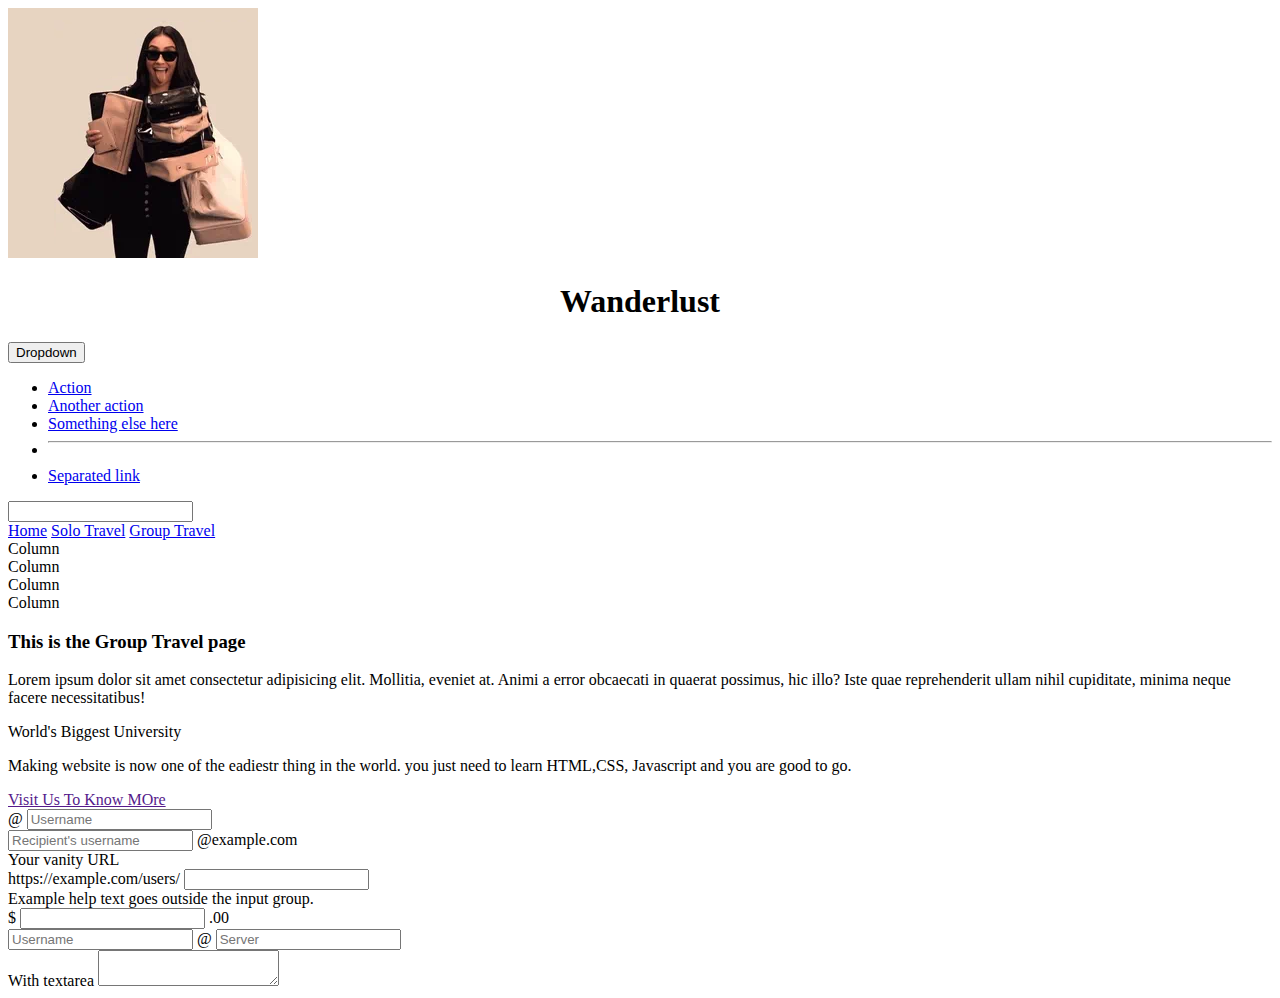
==== grouptravel.html @ eebcf274 "uploading" ====
<!DOCTYPE html>
<html lang="en">
<head>
    <meta charset="UTF-8">
    <meta name="viewport" content="width=device-width, initial-scale=1.0">
    <title>Wanderlust</title>
    <link rel="stylesheet" href="style3.css">
    
</head>
<body>
  <img src="./images2/excited.webp" alt="">
    <center><h1>Wanderlust</h1></center>
    <link rel="stylesheet" href="https://cdnjs.cloudflare.com/ajax/libs/font-awesome/4.7.0/css/font-awesome.min.css">
    <div class="input-group mb-3">
        <button class="btn btn-outline-secondary dropdown-toggle" type="button" data-bs-toggle="dropdown" aria-expanded="false">Dropdown</button>
        <ul class="dropdown-menu">
          <li><a class="dropdown-item" href="#">Action</a></li>
          <li><a class="dropdown-item" href="#">Another action</a></li>
          <li><a class="dropdown-item" href="#">Something else here</a></li>
          <li><hr class="dropdown-divider"></li>
          <li><a class="dropdown-item" href="#">Separated link</a></li>
        </ul>
        <input type="text" class="form-control" aria-label="Text input with dropdown button">
      </div>
      </div>
<div class="topnav" id="myTopnav">
  <a href="index.html" class="active">Home</a>
  <a href="solotravel.html">Solo Travel</a>
  <a href="#grouptravel.html">Group Travel</a>
  
    
</div>
</body>
<div class="container text-center">
    <div class="row row-cols-4">
      <div class="col">Column</div>
      <div class="col">Column</div>
      <div class="col">Column</div>
      <div class="col">Column</div>
    </div>
  </div>
        <main>
            <h3>This is the Group Travel page</h3>
            <p>Lorem ipsum dolor sit amet consectetur adipisicing elit. Mollitia, eveniet at. Animi a error obcaecati in quaerat possimus, hic illo? Iste quae reprehenderit ullam nihil cupiditate, minima neque facere necessitatibus!</p>
        </main>
    <div class="text-box"
        <h1>World's Biggest University</h1>
        <p> Making website is now one of the eadiestr thing in the world. you just need to learn HTML,CSS, Javascript and you are good to go.</p>
        <a href="">Visit Us To Know MOre</a>
        </div

    </section>


    <div class="input-group mb-3">
        <span class="input-group-text" id="basic-addon1">@</span>
        <input type="text" class="form-control" placeholder="Username" aria-label="Username" aria-describedby="basic-addon1">
      </div>
      
      <div class="input-group mb-3">
        <input type="text" class="form-control" placeholder="Recipient's username" aria-label="Recipient's username" aria-describedby="basic-addon2">
        <span class="input-group-text" id="basic-addon2">@example.com</span>
      </div>
      
      <div class="mb-3">
        <label for="basic-url" class="form-label">Your vanity URL</label>
        <div class="input-group">
          <span class="input-group-text" id="basic-addon3">https://example.com/users/</span>
          <input type="text" class="form-control" id="basic-url" aria-describedby="basic-addon3 basic-addon4">
        </div>
        <div class="form-text" id="basic-addon4">Example help text goes outside the input group.</div>
      </div>
      
      <div class="input-group mb-3">
        <span class="input-group-text">$</span>
        <input type="text" class="form-control" aria-label="Amount (to the nearest dollar)">
        <span class="input-group-text">.00</span>
      </div>
      
      <div class="input-group mb-3">
        <input type="text" class="form-control" placeholder="Username" aria-label="Username">
        <span class="input-group-text">@</span>
        <input type="text" class="form-control" placeholder="Server" aria-label="Server">
      </div>
      
      <div class="input-group">
        <span class="input-group-text">With textarea</span>
        <textarea class="form-control" aria-label="With textarea"></textarea>
      </div>
</nav>
</header>
<main>

  
</body>
</html>
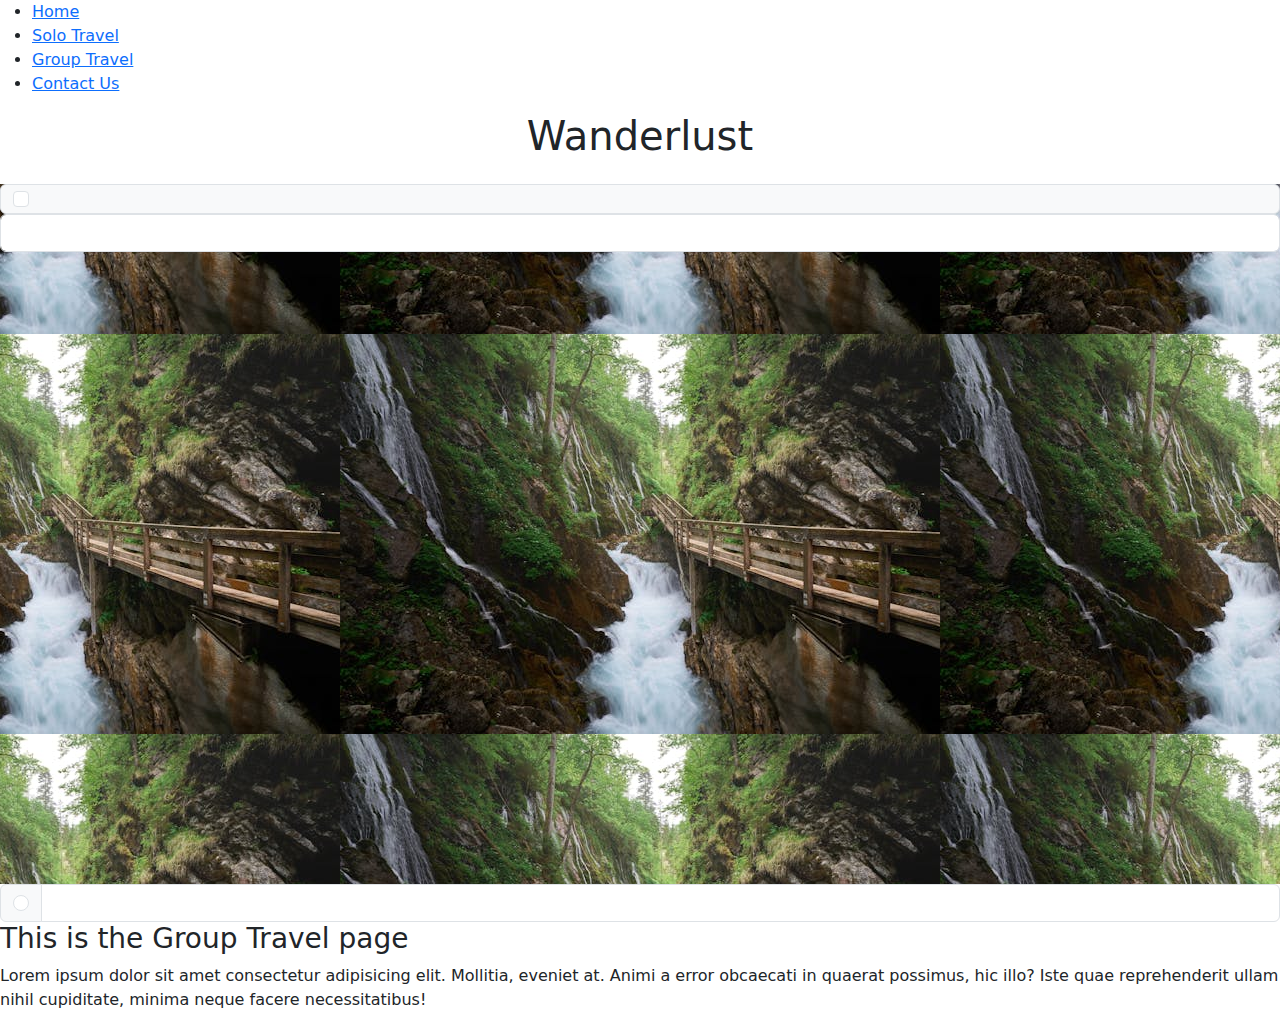
==== commit 6ac4bab0: "upload files" ====
--- a/grouptravel.html
+++ b/grouptravel.html
@@ -8,11 +8,18 @@
     
 </head>
 <body>
-  <img src="./images2/excited.webp" alt="">
-    <center><h1>Wanderlust</h1></center>
+  <head>
+    <nav>
+      <ul>
+      <li><a href="index.html">Home</a></li>
+    <li><a href="solotravel.html">Solo Travel</a></li>
+    <li><a href="grouptravel.html">Group Travel</a></li>
+    <li><a href="contact.html">Contact Us</a></li>
+
+    </ul>
+    <h1><center>Wanderlust</center></h1>
     <link rel="stylesheet" href="https://cdnjs.cloudflare.com/ajax/libs/font-awesome/4.7.0/css/font-awesome.min.css">
     <div class="input-group mb-3">
-        <button class="btn btn-outline-secondary dropdown-toggle" type="button" data-bs-toggle="dropdown" aria-expanded="false">Dropdown</button>
         <ul class="dropdown-menu">
           <li><a class="dropdown-item" href="#">Action</a></li>
           <li><a class="dropdown-item" href="#">Another action</a></li>
@@ -20,80 +27,44 @@
           <li><hr class="dropdown-divider"></li>
           <li><a class="dropdown-item" href="#">Separated link</a></li>
         </ul>
-        <input type="text" class="form-control" aria-label="Text input with dropdown button">
-      </div>
-      </div>
-<div class="topnav" id="myTopnav">
-  <a href="index.html" class="active">Home</a>
-  <a href="solotravel.html">Solo Travel</a>
-  <a href="#grouptravel.html">Group Travel</a>
-  
-    
+      </nav>
+    </header>
+  </body>
+  <div style="background-image:
+     width: 100%;
+    height: 700px;
+    background-image: url('images2/waterfall.jpeg');
+    background-size:after;
+    background-position: center;
+    background-repeat: none;
+  </div>
+<div class="input-group mb-3">
+  <div class="input-group-text">
+    <input class="form-check-input mt-0" type="checkbox" value="" aria-label="Checkbox for following text input">
+  </div>
+  <input type="text" class="form-control" aria-label="Text input with checkbox">
 </div>
-</body>
-<div class="container text-center">
-    <div class="row row-cols-4">
-      <div class="col">Column</div>
-      <div class="col">Column</div>
-      <div class="col">Column</div>
-      <div class="col">Column</div>
-    </div>
+
+<div class="input-group">
+  <div class="input-group-text">
+    <input class="form-check-input mt-0" type="radio" value="" aria-label="Radio button for following text input">
   </div>
+  <input type="text" class="form-control" aria-label="Text input with radio button">
+</div>
+</html>
+    </div
         <main>
+          
             <h3>This is the Group Travel page</h3>
             <p>Lorem ipsum dolor sit amet consectetur adipisicing elit. Mollitia, eveniet at. Animi a error obcaecati in quaerat possimus, hic illo? Iste quae reprehenderit ullam nihil cupiditate, minima neque facere necessitatibus!</p>
-        </main>
-    <div class="text-box"
-        <h1>World's Biggest University</h1>
-        <p> Making website is now one of the eadiestr thing in the world. you just need to learn HTML,CSS, Javascript and you are good to go.</p>
-        <a href="">Visit Us To Know MOre</a>
-        </div
-
-    </section>
+        </body>
+    <footer</footer>
 
 
-    <div class="input-group mb-3">
-        <span class="input-group-text" id="basic-addon1">@</span>
-        <input type="text" class="form-control" placeholder="Username" aria-label="Username" aria-describedby="basic-addon1">
-      </div>
-      
-      <div class="input-group mb-3">
-        <input type="text" class="form-control" placeholder="Recipient's username" aria-label="Recipient's username" aria-describedby="basic-addon2">
-        <span class="input-group-text" id="basic-addon2">@example.com</span>
-      </div>
-      
-      <div class="mb-3">
-        <label for="basic-url" class="form-label">Your vanity URL</label>
-        <div class="input-group">
-          <span class="input-group-text" id="basic-addon3">https://example.com/users/</span>
-          <input type="text" class="form-control" id="basic-url" aria-describedby="basic-addon3 basic-addon4">
-        </div>
-        <div class="form-text" id="basic-addon4">Example help text goes outside the input group.</div>
-      </div>
-      
-      <div class="input-group mb-3">
-        <span class="input-group-text">$</span>
-        <input type="text" class="form-control" aria-label="Amount (to the nearest dollar)">
-        <span class="input-group-text">.00</span>
-      </div>
-      
-      <div class="input-group mb-3">
-        <input type="text" class="form-control" placeholder="Username" aria-label="Username">
-        <span class="input-group-text">@</span>
-        <input type="text" class="form-control" placeholder="Server" aria-label="Server">
-      </div>
-      
-      <div class="input-group">
-        <span class="input-group-text">With textarea</span>
-        <textarea class="form-control" aria-label="With textarea"></textarea>
-      </div>
-</nav>
-</header>
-<main>
+    
 
   
-</body>
-</html>
+    <link href="https://cdn.jsdelivr.net/npm/bootstrap@5.3.3/dist/css/bootstrap.min.css" rel="stylesheet" integrity="sha384-QWTKZyjpPEjISv5WaRU9OFeRpok6YctnYmDr5pNlyT2bRjXh0JMhjY6hW+ALEwIH" crossorigin="anonymous">
 
 
   
